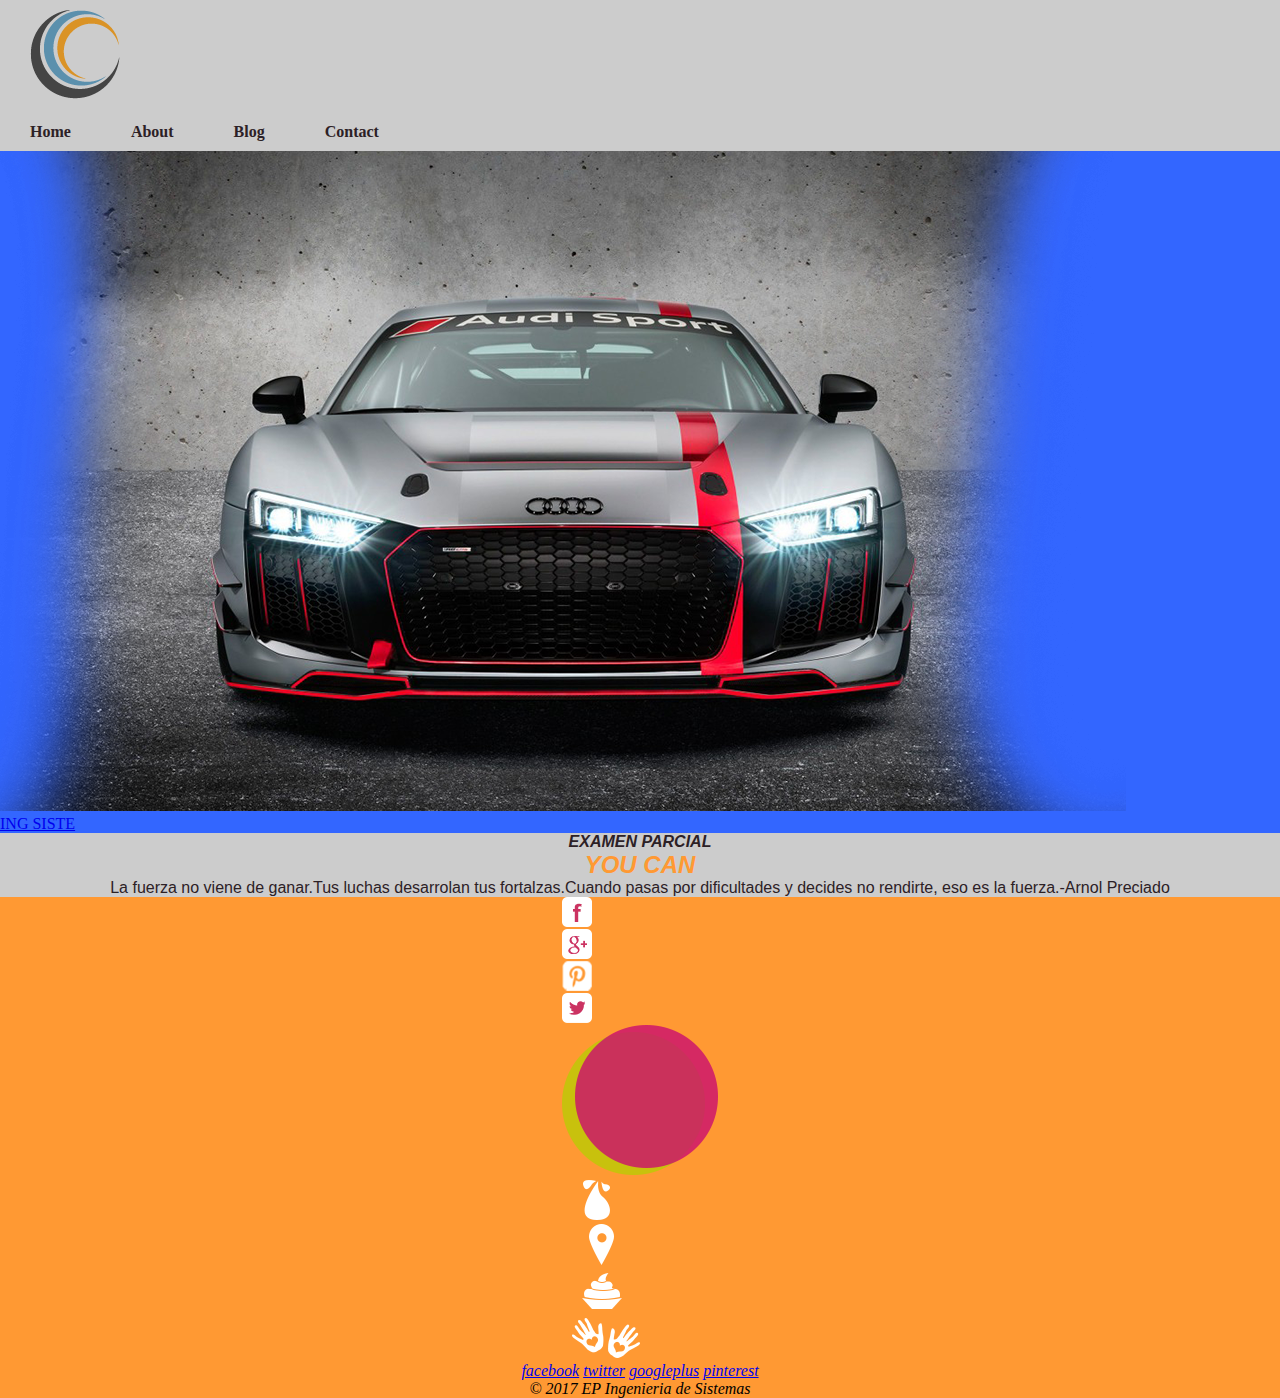
==== public_html/index.html @ b03552d1 "my update" ====
<!DOCTYPE html>
<!--
To change this license header, choose License Headers in Project Properties.
To change this template file, choose Tools | Templates
and open the template in the editor.
-->
<html>
    <head>
        <title>hOLAadiel</title>
        <meta charset="UTF-8">
        <meta name="viewport" content="width=device-width, initial-scale=1.0">
        <link rel="icon" type="image/png" href="imagenes/logo01.png"/> 
        <link href="css/estilos.css" rel="stylesheet" type="text/css"/>
    </head>
    <body>
        <div id="container">
            <header id="header1">
                <nav>
                    <a href="index.html" class="logo"><img src="imagenes/logo01.png" alt=""/></a>
                    <ul id="navigation">
                        <li class="selected"><a href="#">Home</a></li>
                        <li class="menu"><a href="#">About</a></li>
                        <li class="menu"><a href="#">Blog</a></li>
                        <li class="menu"><a href="#">Contact</a></li>
                    </ul>
                </nav>
            </header>
            <section id="body" class="home">
                <header class="header2">
                    <img src="imagenes/bg-home.png" alt=""/>
                    <div>
                        <a href="#">ING SISTE</a>
                    </div>
                </header>
                <article class="body">
                    <div>
                        <div>
                            <h1>EXAMEN PARCIAL</h1>
                            <h2>YOU CAN</h2>
                            <p>La fuerza no viene de ganar.Tus luchas desarrolan tus fortalzas.Cuando pasas por dificultades y decides no rendirte, eso es la fuerza.-Arnol Preciado</p>
                        </div>
                    </div>
                </article>
            </section>
            <footer id="footer2">
                
                <div>
                    <img src="imagenes/icons.png" alt=""/>  
                    <div class="connect" >
                        <a href="#" class="facebook">facebook</a>
                        <a href="#" class="twitter">twitter</a>
                        <a href="#" class="googleplus">googleplus</a>
                        <a href="#" class="pinterest">pinterest</a>
                        
                    </div>
                    <p>&copy; 2017 EP Ingenieria de Sistemas</p>
                </div>
            </footer>
        </div>
    </body>
</html>
---- public_html/css/estilos.css ----
*{
    margin: 0;
    padding: 0;
    
}
#container{
    background: #3366ff
       
}
.body{
    background: #cccccc;
}
.body h1{
  
  font-family:Arial,Helvetica,sans-serif;
  font-size:100%;
  color: #2C2126;
  font-style: italic;
  text-align: center;
         
}
.body h2{
    color:#ff9933;
   font-family:Arial,Helvetica,sans-serif;
     font-style: italic;
    font-size:150%;
    color: #ff9933;
    text-align: center;
}
.body p{
   font-family:Arial,Helvetica,sans-serif;
  font-size:100%;
  color: #2C2126;
  font-style: normal;
  text-align: center;
}
#header1 {
     background: #cccccc;       
}

#header1 ul {   
    overflow: hidden;    
}
#header1 li a{
    float: left;
    margin: 20 5px;
  
}
#header1 li a:hover{
    color: rgba(0,250,0,0.5);
   
}
.header2 img{
    background: url(../imagenes/bg-home.png);
    margin: 500;
    margin-top: auto;
    margin-left: auto;
    margin-right: auto;
    right: 500;
    left: 500;
    top: 0.5;
    
}

nav ul{
    background: #cccccc; 
    display: flex;
    list-style: none;   
    
}
nav ul ul{
    display: none;
}
nav a{
    font-weight: bold;
    display: block;
    color:#2C2126;
    padding: 10px 30px;
    text-decoration: none;

}

nav ul li:hover ul{
    display: block;
    position: absolute;    
}
#footer2{
    font-family:Times New Roman;
    font-style: italic;
    background: #ff9933;
    text-align: center;
}
.connect{
  
    
    
}
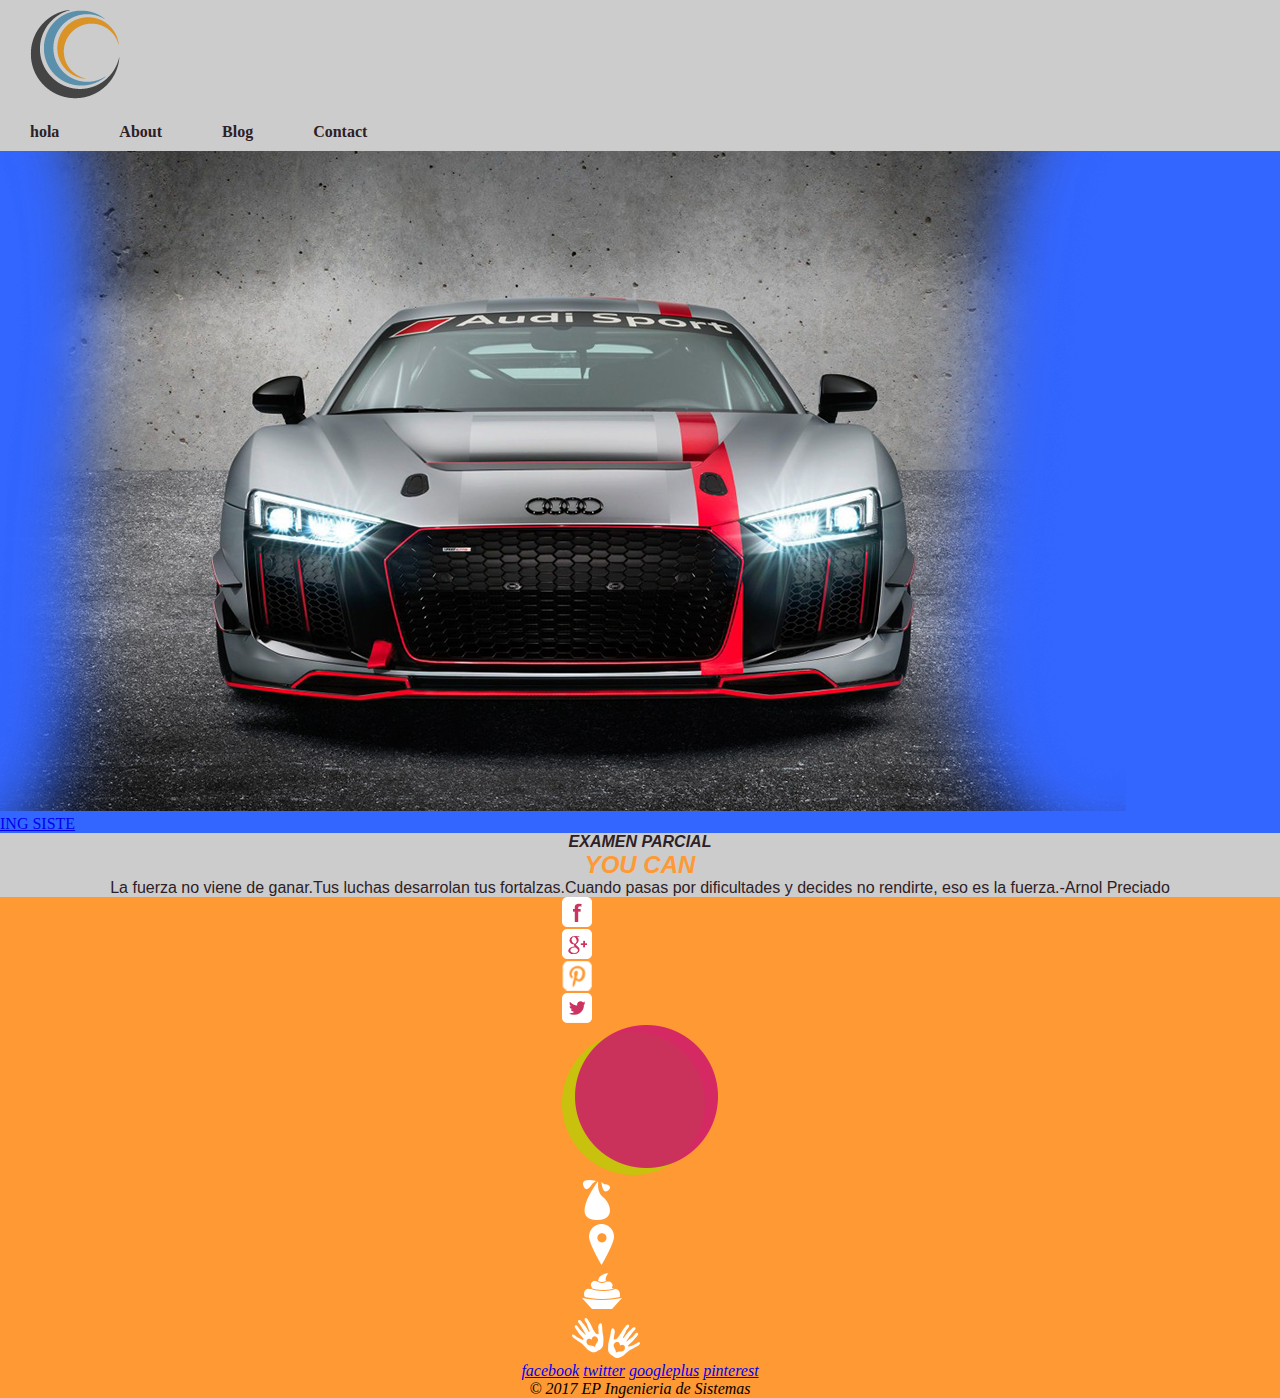
==== commit 642ab769: "`date`" ====
--- a/public_html/index.html
+++ b/public_html/index.html
@@ -6,7 +6,7 @@
 -->
 <html>
     <head>
-        <title>hOLAadiel</title>
+        <title>hOLAjp</title>
         <meta charset="UTF-8">
         <meta name="viewport" content="width=device-width, initial-scale=1.0">
         <link rel="icon" type="image/png" href="imagenes/logo01.png"/> 
@@ -18,7 +18,7 @@
                 <nav>
                     <a href="index.html" class="logo"><img src="imagenes/logo01.png" alt=""/></a>
                     <ul id="navigation">
-                        <li class="selected"><a href="#">Home</a></li>
+                        <li class="selected"><a href="#">hola</a></li>
                         <li class="menu"><a href="#">About</a></li>
                         <li class="menu"><a href="#">Blog</a></li>
                         <li class="menu"><a href="#">Contact</a></li>
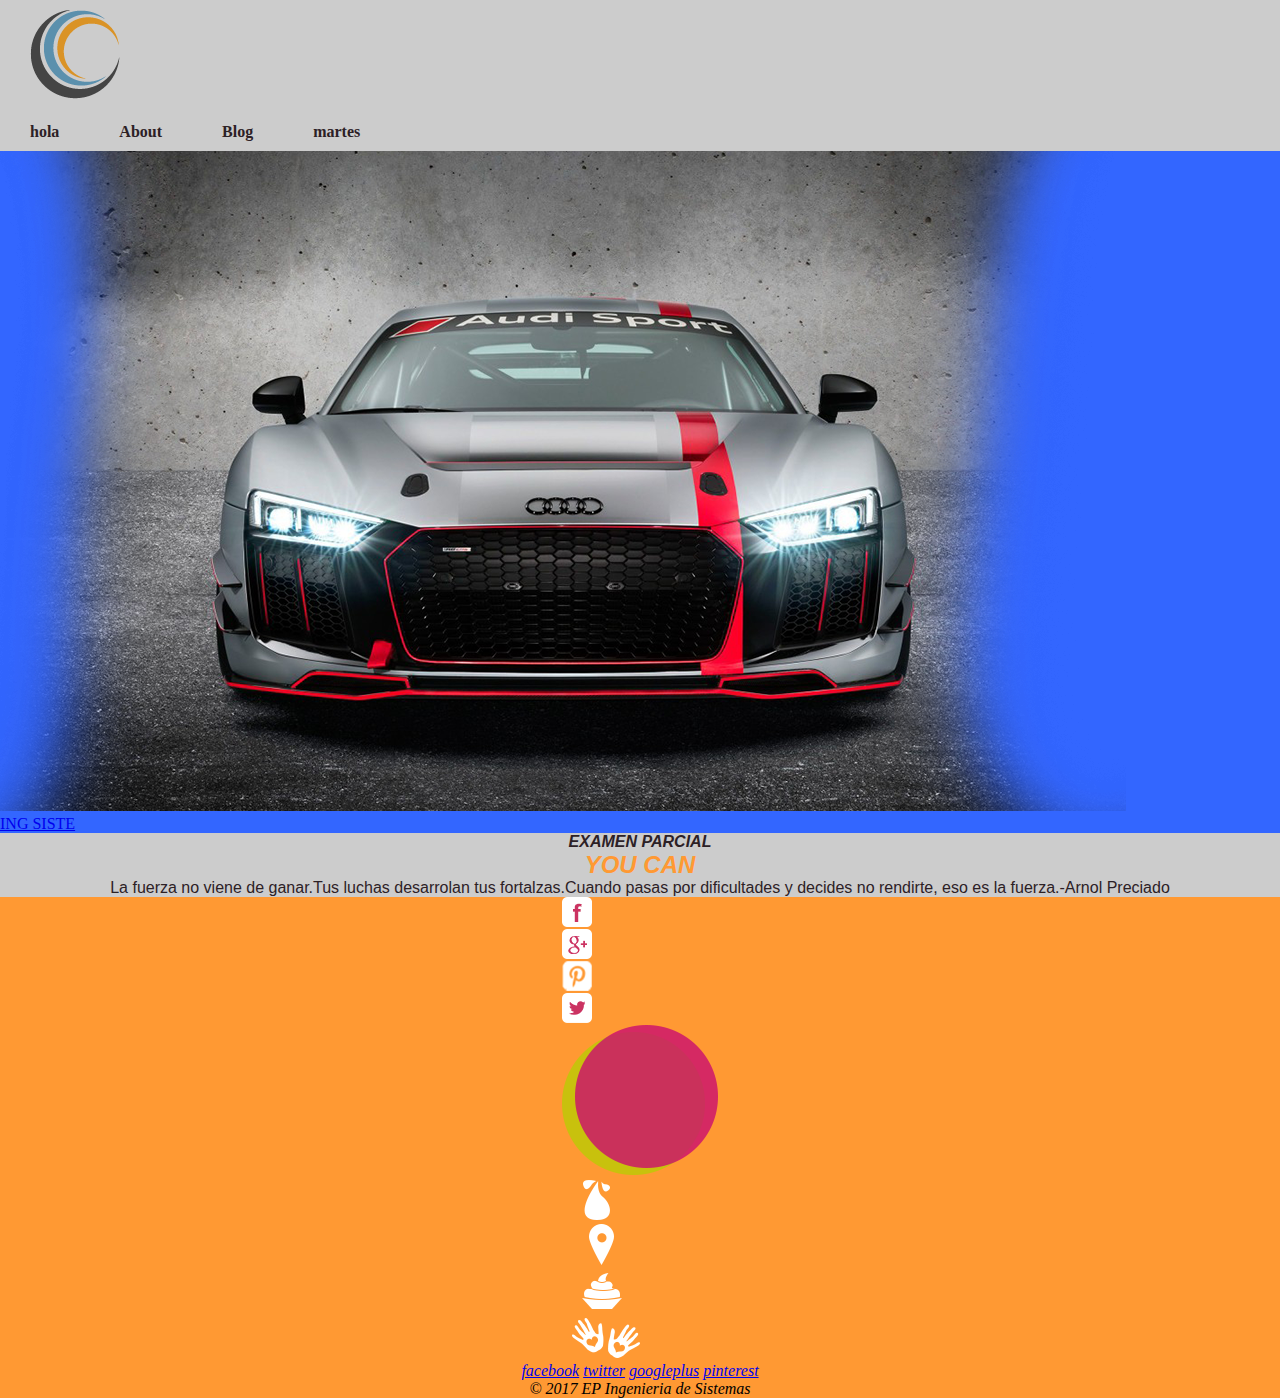
==== commit 3d719d33: "`date`" ====
--- a/public_html/index.html
+++ b/public_html/index.html
@@ -21,7 +21,7 @@
                         <li class="selected"><a href="#">hola</a></li>
                         <li class="menu"><a href="#">About</a></li>
                         <li class="menu"><a href="#">Blog</a></li>
-                        <li class="menu"><a href="#">Contact</a></li>
+                        <li class="menu"><a href="#">martes</a></li>
                     </ul>
                 </nav>
             </header>
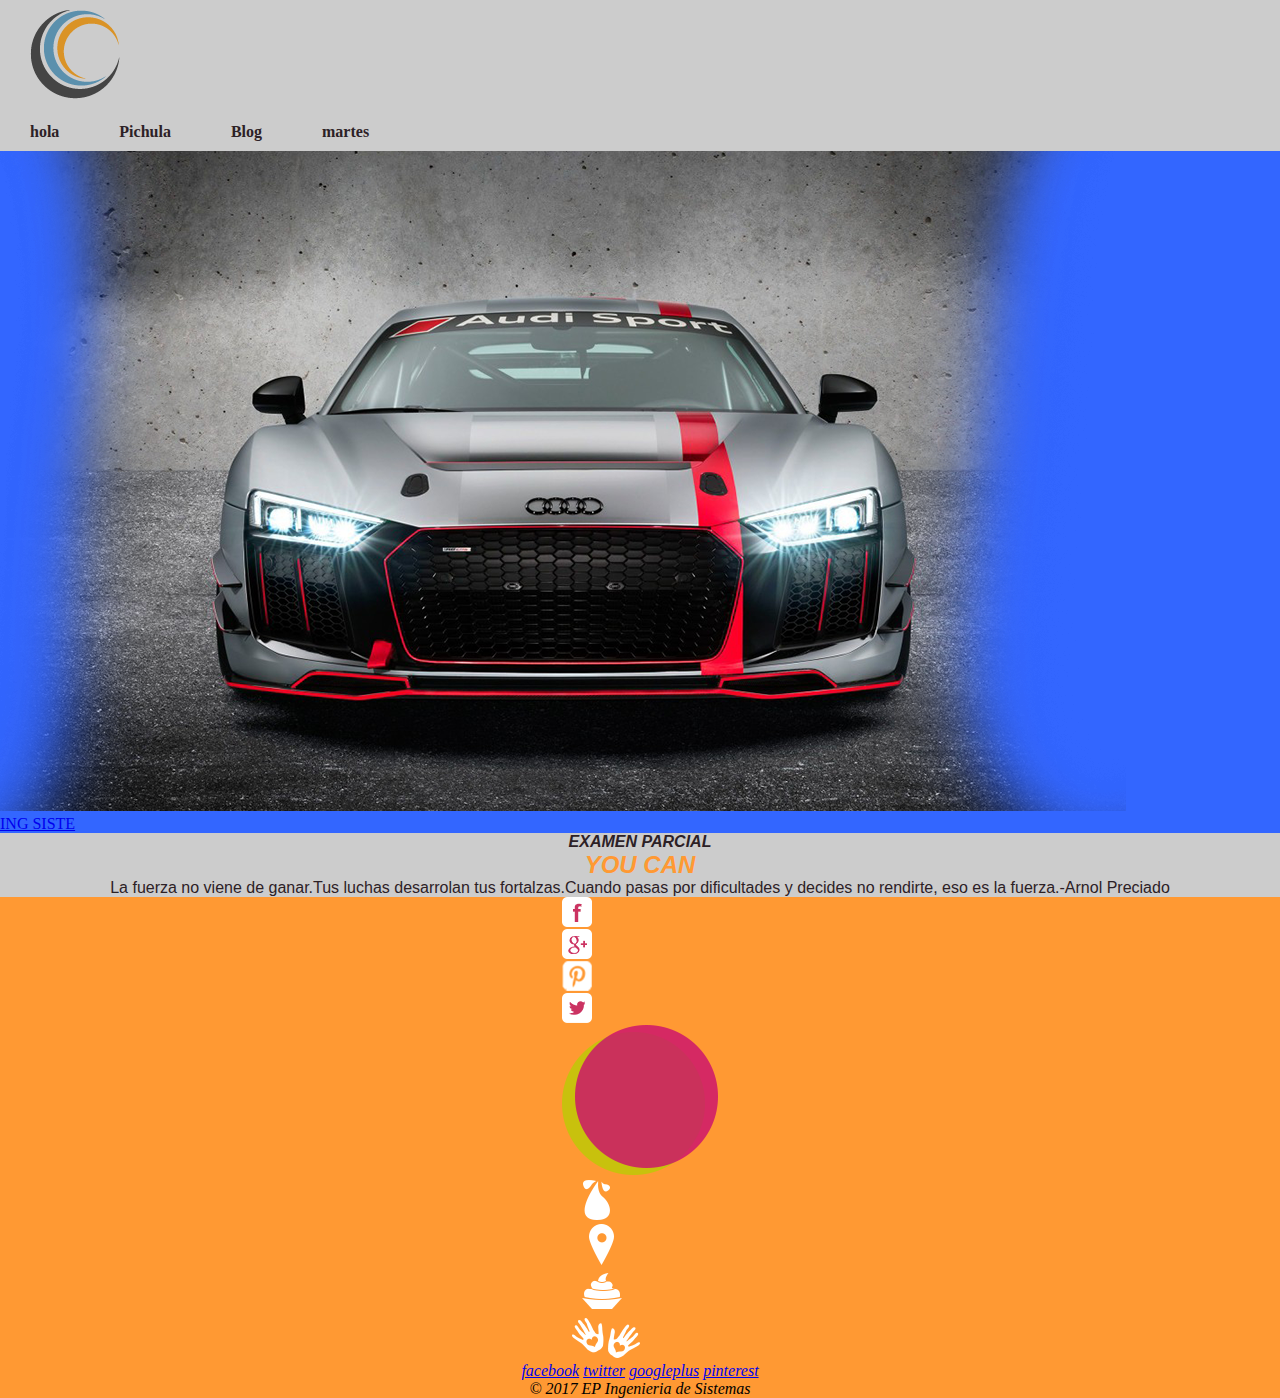
==== commit 0d8d0cfe: "`date`" ====
--- a/public_html/index.html
+++ b/public_html/index.html
@@ -19,7 +19,7 @@
                     <a href="index.html" class="logo"><img src="imagenes/logo01.png" alt=""/></a>
                     <ul id="navigation">
                         <li class="selected"><a href="#">hola</a></li>
-                        <li class="menu"><a href="#">About</a></li>
+                        <li class="menu"><a href="#">Pichula</a></li>
                         <li class="menu"><a href="#">Blog</a></li>
                         <li class="menu"><a href="#">martes</a></li>
                     </ul>
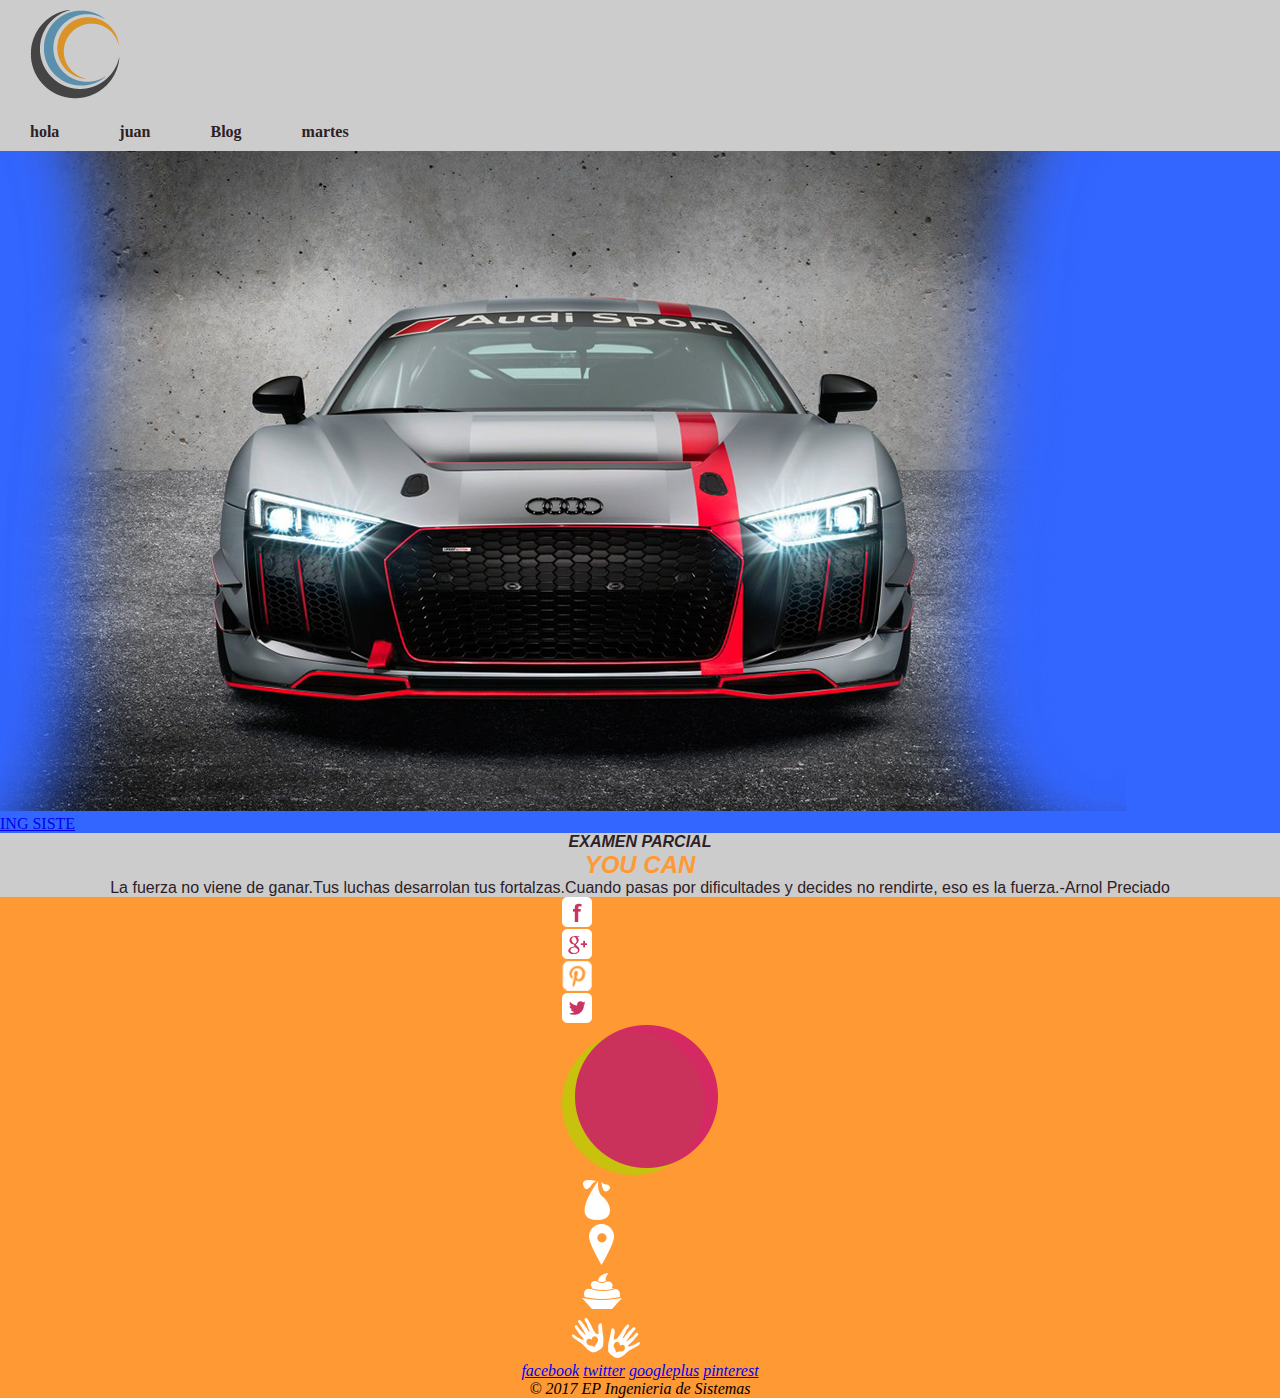
==== commit 73482db6: "`date`" ====
--- a/public_html/index.html
+++ b/public_html/index.html
@@ -19,7 +19,7 @@
                     <a href="index.html" class="logo"><img src="imagenes/logo01.png" alt=""/></a>
                     <ul id="navigation">
                         <li class="selected"><a href="#">hola</a></li>
-                        <li class="menu"><a href="#">Pichula</a></li>
+                        <li class="menu"><a href="#">juan</a></li>
                         <li class="menu"><a href="#">Blog</a></li>
                         <li class="menu"><a href="#">martes</a></li>
                     </ul>
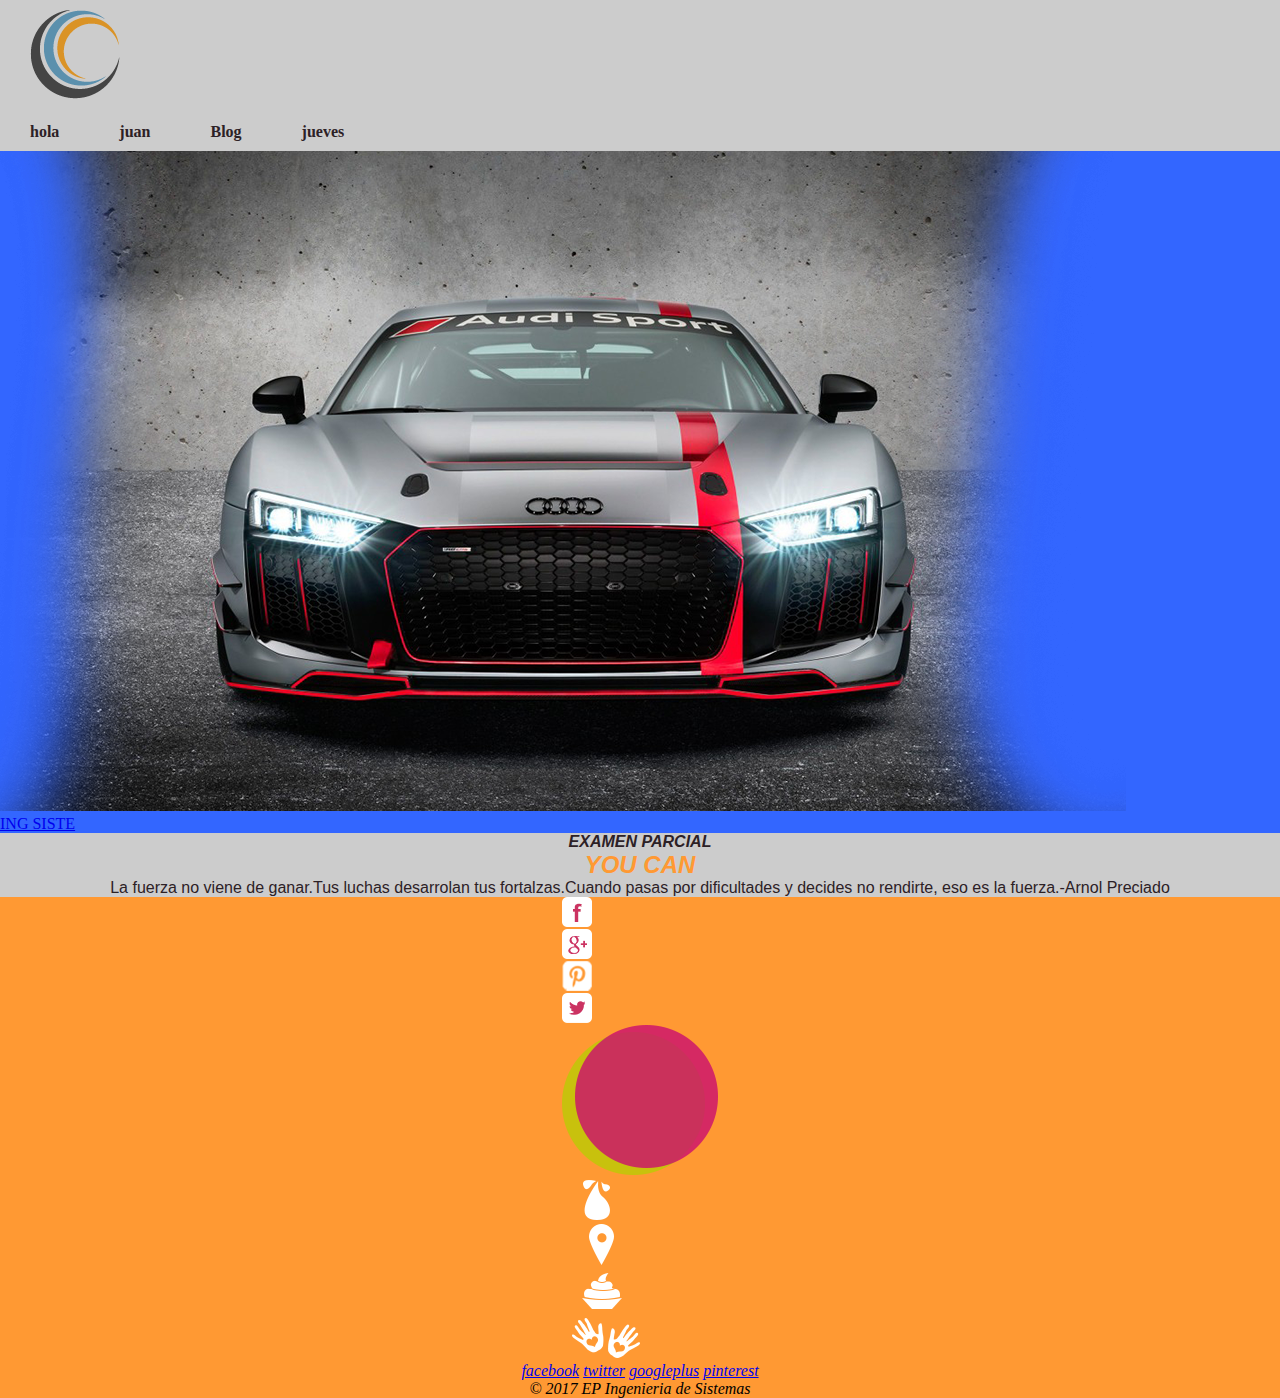
==== commit fe6cca42: "`date`" ====
--- a/public_html/index.html
+++ b/public_html/index.html
@@ -21,7 +21,7 @@
                         <li class="selected"><a href="#">hola</a></li>
                         <li class="menu"><a href="#">juan</a></li>
                         <li class="menu"><a href="#">Blog</a></li>
-                        <li class="menu"><a href="#">martes</a></li>
+                        <li class="menu"><a href="#">jueves</a></li>
                     </ul>
                 </nav>
             </header>
